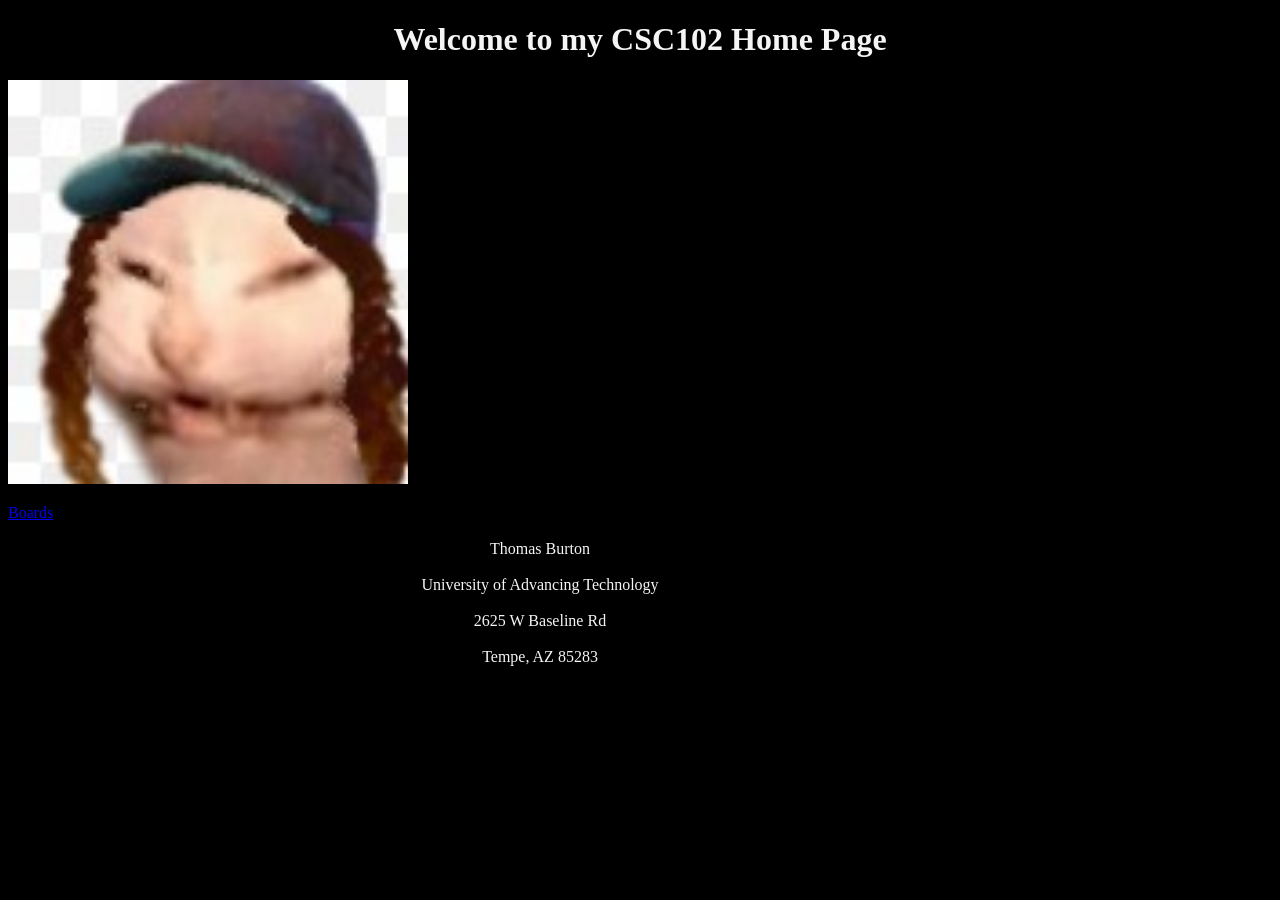
==== Boards101/index.html @ 451f8aa3 "Add files via upload For assignment 4.1 in CSC 201. Had to get rid of the other repository due to th" ====
<!--Thomas Burton, 9/17/24-->
<!--DOCTYPE this is the first tag on the page and it tells the browser that this is an HTML5 page-->
<!DOCTYPE html>
<!--the html tag goes next-->
<html lang="en">
<head>
    <!--the head section has info for the browser and search engine-->
    <meta charset="UTF-8">
    <meta name="viewport" content="width=device-width, initial-scale=1.0">
    <title>Document</title>
    <!--add a link to our css file-->
    <link rel="styleSheet" href="main.css">
</head>
<body>
    <!--the body section holds the text and images that we want to show the user-->
    <h1>Welcome to my CSC102 Home Page</h1>
    <!--p is paragraph tag; has spacing around it by-->
    <p>
        <!--img is the image tag-->
        <img id = "memeImage" src = "meme.jpg">
    </p>
    <!--This a link to the boards page.(9/19/24)-->
    <a href="./boards.html">Boards</a>
    <br>
    <br>
    <!--Small text (9/19/24)-->
    <footer>Thomas Burton</footer>
    <br>
    <footer>University of Advancing Technology</footer>
    <br>
    <footer>2625 W Baseline Rd</footer>
    <br>
    <footer>Tempe, AZ 85283</footer>
</body>
</html>
---- Boards101/main.css ----
/*
declaration block:

selector
    {
        property: value;
        property2: value;
    }
*/

body
{
    background-color: black;
    color: whitesmoke;
}

nav
{
    height: 600px;
    width: 200px;
    float: left;
    padding: 5px;
    line-height: 30px;
}

footer
{
    text-align: center;
    margin-right: 200px;
}

#memeImage
{
    margin-right: 200px;
    width: 400px;
}

h1
{
text-align: center;
}
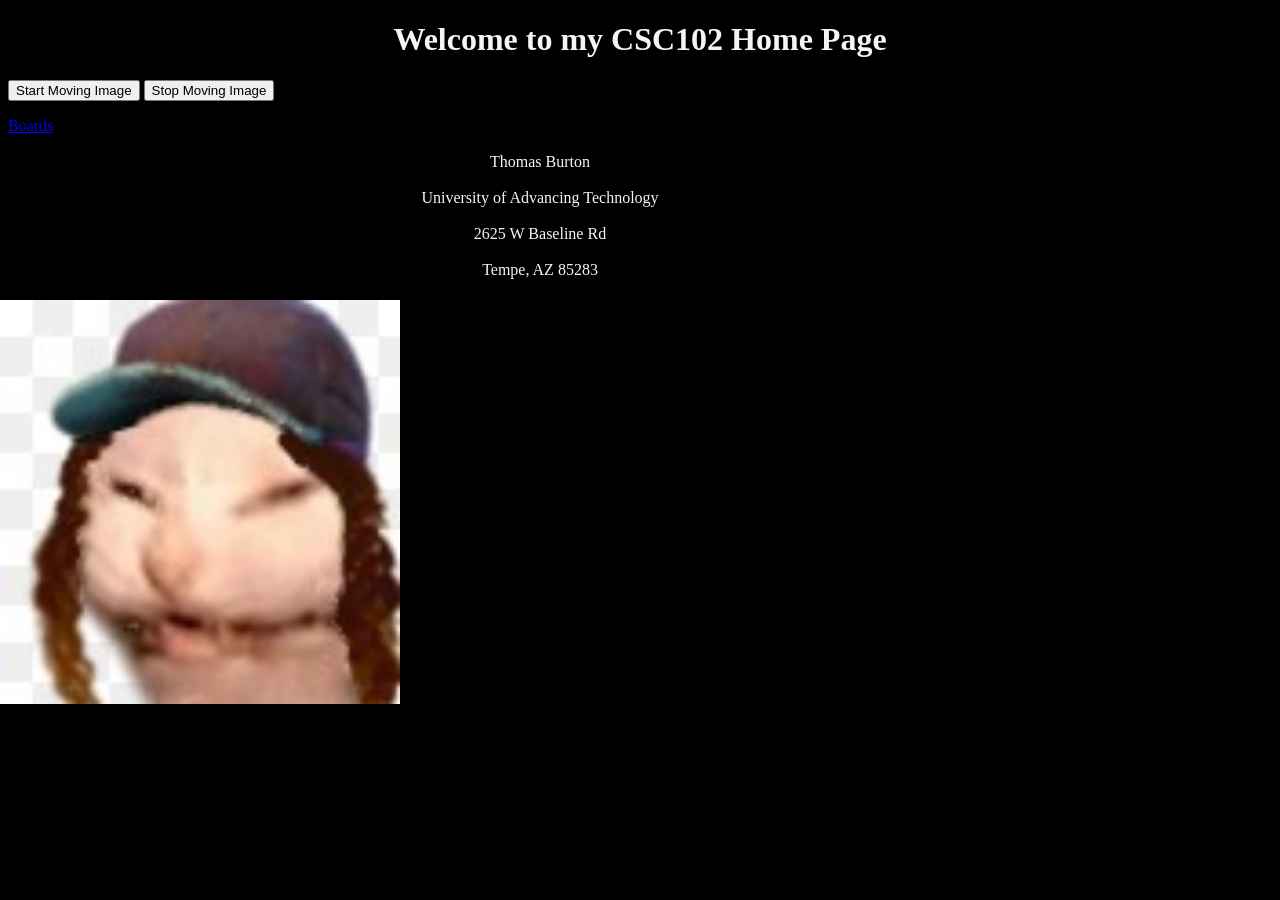
==== commit cfe8d897: "Add files via upload Image can now move (10/24/24)." ====
--- a/Boards101/index.html
+++ b/Boards101/index.html
@@ -10,12 +10,16 @@
     <title>Document</title>
     <!--add a link to our css file-->
     <link rel="styleSheet" href="main.css">
+
+    <script src = "code.js"></script>
 </head>
 <body>
     <!--the body section holds the text and images that we want to show the user-->
     <h1>Welcome to my CSC102 Home Page</h1>
     <!--p is paragraph tag; has spacing around it by-->
     <p>
+        <input type = "button" id = "startButton" value = "Start Moving Image" onclick = "moveImage();">
+        <input type = "button" id = "stopButton" value = "Stop Moving Image" onclick= "stopImage();">
         <!--img is the image tag-->
         <img id = "memeImage" src = "meme.jpg">
     </p>
--- a/Boards101/main.css
+++ b/Boards101/main.css
@@ -31,8 +31,11 @@
 
 #memeImage
 {
+    position: absolute; /*will allow us to move image*/
     margin-right: 200px;
     width: 400px;
+    left: 0px;
+    top: 300px;
 }
 
 h1
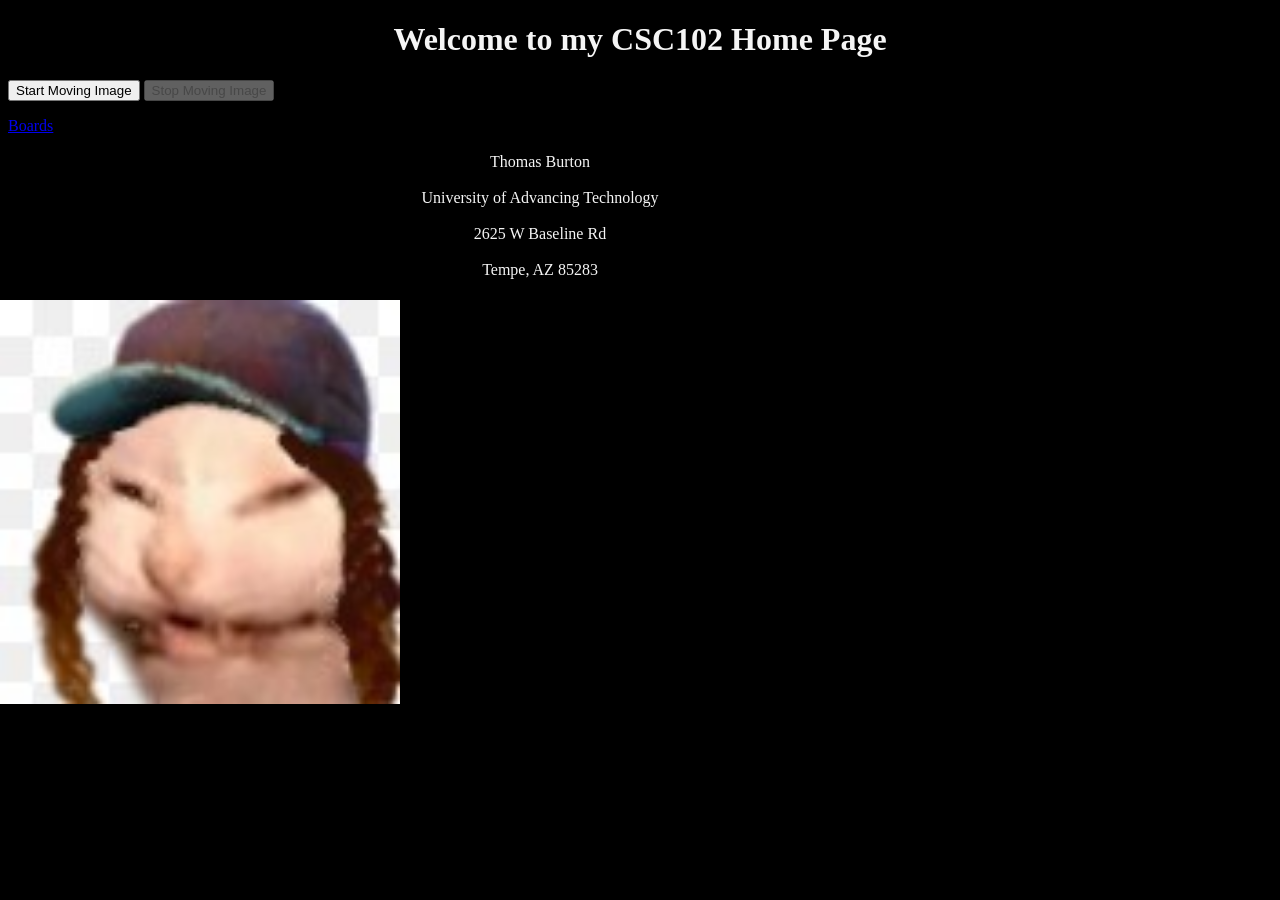
==== commit d43a3919: "Add files via upload Stop Button disabled at start (10/24/24)." ====
--- a/Boards101/index.html
+++ b/Boards101/index.html
@@ -19,7 +19,8 @@
     <!--p is paragraph tag; has spacing around it by-->
     <p>
         <input type = "button" id = "startButton" value = "Start Moving Image" onclick = "moveImage();">
-        <input type = "button" id = "stopButton" value = "Stop Moving Image" onclick= "stopImage();">
+        <input type = "button" id = "stopButton" value = "Stop Moving Image" 
+        onclick= "stopImage();" disabled = "true">
         <!--img is the image tag-->
         <img id = "memeImage" src = "meme.jpg">
     </p>
